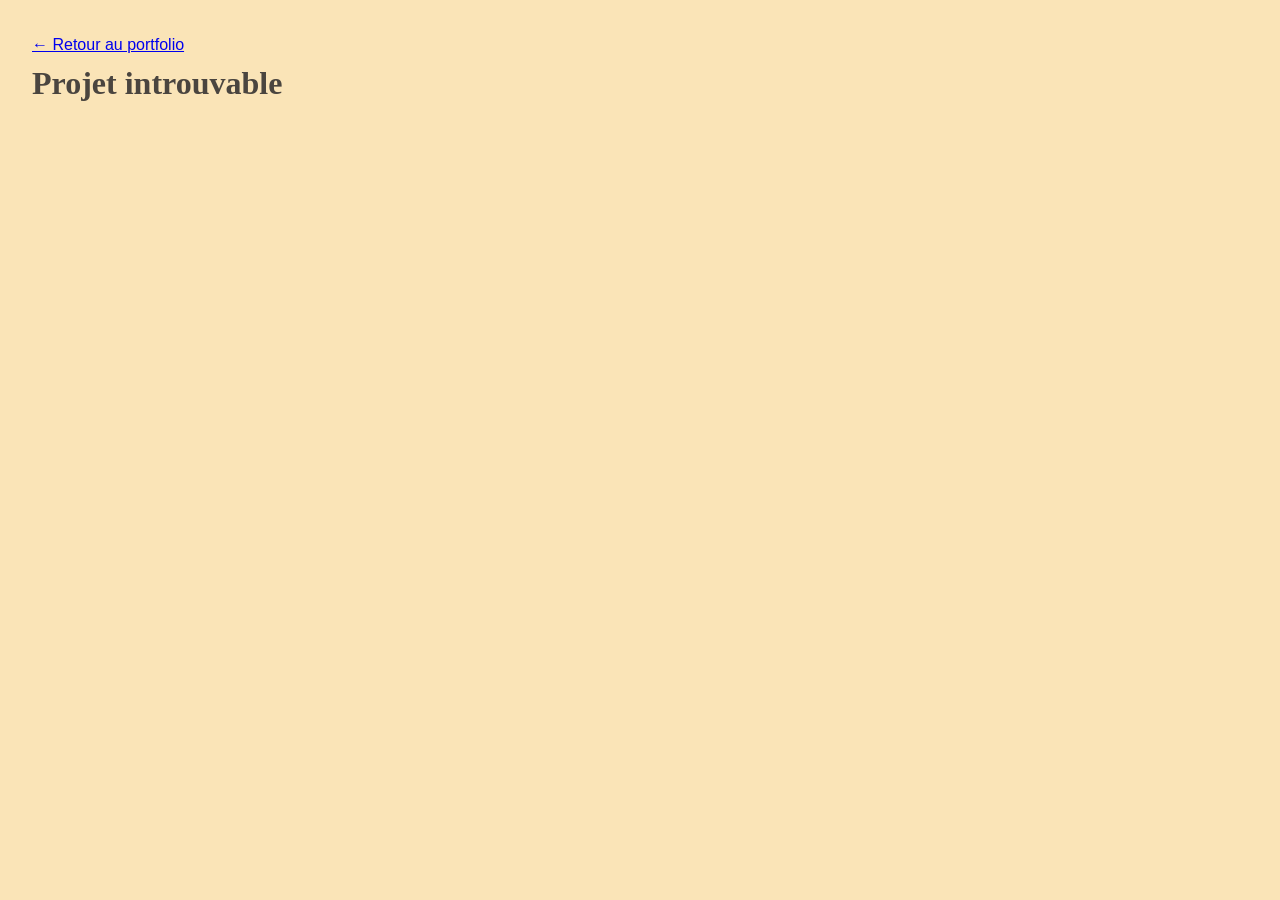
==== details.html @ 87037f89 "2nd commit" ====
<!DOCTYPE html>
<html lang="fr">
<head>
    <meta charset="UTF-8">
    <title>Détails du Projet</title>
    <link rel="stylesheet" href="style.css">
</head>
<body>
    <div class="container py-5">
        <a href="index.html">← Retour au portfolio</a>
        
        <div id="detail-content" class="mt-5">
            </div>
    </div>

    <script src="details.js"></script>
</body>
</html>
---- style.css ----
/* Variables CSS pour les couleurs */
:root {
    --bg-color: #fae4b7;
    --text-dark: #4a453f;
    --accent-border: #4a453f;
    --font-title: 'Playfair Display', serif;
    --font-text: 'Montserrat', sans-serif;
}

* {
    box-sizing: border-box;
    margin: 0;
    padding: 0;
}

body {
    background-color: var(--bg-color) !important;
    color: var(--text-dark);
    font-family: var(--font-text);
    line-height: 1.6;
    padding: 2rem;
    margin: 0 auto;
}

h1, h2, h3 {
    font-family: var(--font-title);
    font-weight: 700;
    color: var(--text-dark);
    margin-bottom: 1rem;
}
/* images */

img.profile-img {
    width: 30%;
    height: auto;
    border-radius: 8px;
    object-fit: cover;
}

.btn-infos {
    display: inline-block;
    padding: 0.6rem 1.2rem;
    background-color: var(--bg-color);
    border: 2px solid var(--accent-border);
    color: var(--text-color);
    text-decoration: none;
    border-radius: 8px;
    font-size: 0.8rem;
    font-weight: 700;
    transition: all 0.3s ease;
}

.btn-infos:hover {
    background-color: var(--accent-border);
    color: white;
    transform: translateY(-2px);
}

/* On s'assure que le corps de la carte pousse le bouton vers le bas */
.card-body-custom {
    display: flex;
    flex-direction: column;
    height: 100%;
}


/* --- Navigation --- */
nav {
    position: sticky;
    background-color: rgba(44, 186, 60, 0.468) !important;
    top: 0; /* Indispensable */
    z-index: 1000; /* Pour passer au-dessus du reste du contenu */
    box-shadow: 0 2px 4px rgba(0,0,0,0.1);
}

.navbar-nav .nav-link.active {
    color: #ef8605 !important;
    font-weight: bold;
    border-bottom: 2px solid #ac7800;
}

.bold {
    font-weight: bold;
    display: inline;
}

/* sections */

section.presentation, 
section.formations, 
section.collaborations, 
section.contact-section {
    padding-bottom: 4rem;
    padding-top: 4rem;
    max-width: 1200px !important;
    margin-left: auto !important;  /* Centre la section */
    margin-right: auto !important; /* Centre la section */
}

/* Utilitaires pour les placeholders d'images */
.image-placeholder {
    background-color: #e0f2fe;
    border-bottom: 40px solid #84cc16;
    border-radius: 8px;
    display: flex;
    align-items: center;
    justify-content: center;
    overflow: hidden;
    position: relative;
}
.image-placeholder::before {
    content: "☁️";
    font-size: 3rem;
    opacity: 0.5;
}

/* Le conteneur qui définit la taille fixe de l'image */
.image-wrapper {
    position: relative;
    width: 100%;
    height: 300px; /* Force toutes les images à avoir la même hauteur */
    overflow: hidden;
    border-radius: 8px;
    display: flex;
    align-items: center;
    justify-content: center;
    background-color: var(--accent-border); /* Fond de secours */
}

/* L'image centrée et proportionnée */
.img-projet {
    width: 100%;
    height: 100%;
    object-fit: cover; /* Remplit l'espace sans déformer */
    object-position: center; /* Centre l'image dans le cadre */
}

/* Le texte (titre + tags) qui vient par-dessus l'image */
.content-overlay {
    position: absolute;
    bottom: 0;
    left: 0;
    width: 100%;
    padding: 1rem;
    /* Petit dégradé sombre pour que le texte reste lisible sur l'image */
    background: linear-gradient(transparent, rgba(0,0,0,0.7));
}

/* On ajuste tes styles existants pour la superposition */
.carte-projet h3 {
    margin-top: 0 !important; /* On annule le -30px car on est en overlay */
    color: black;
    background-color: var(--bg-color);
    border: 2px solid var(--accent-border);
    padding: 0.2rem 0.5rem;
    font-size: 0.10rem;
    display: inline-block;
    border-radius: 4px;
}

.projet-description {
    padding: 1rem 0;
    font-size: 0.9rem;
    color: rgb(248, 237, 205);
}

/* --- Section Hero (Haut de page) --- */
.hero {
    display: flex;
    gap: 4rem;
    align-items: center;
    margin-bottom: 6rem;
    margin-top: 6rem;
}
.hero .image-placeholder {
    flex: 1;
    height: 300px;
}
.hero-content {
    flex: 1;
    max-width: 50%;
}
.hero h1 {
    font-size: 3.5rem;
    line-height: 1.1;
    margin-bottom: 0.5rem;
}
.subtitle {
    font-weight: 600;
    font-size: 0.85rem;
    text-transform: uppercase;
    letter-spacing: 1px;
    margin-bottom: 1.5rem;
    display: block;
}

/* --- Section Formations --- */
.formations {
    display: flex;
    gap: 4rem;
    align-items: center;
    margin-bottom: 6rem;
}
.formations .img-container {
    flex: 1;
    height: 250px;
    background-color: #d1d5db; /* Gris en attendant la vraie photo */
    border-radius: 8px;
}
.formations-content {
    flex: 1;
}
.formations-content h2 {
    font-size: 2.5rem;
}
.formations-list {
    list-style: none;
}
.formations-list li {
    position: relative;
    padding-left: 1.5rem;
    margin-bottom: 1rem;
    font-size: 0.95rem;
}
.formations-list li::before {
    content: "•";
    position: absolute;
    left: 0;
    color: var(--text-dark);
    font-weight: bold;
}

/* --- Section Collaborations --- */
.collaborations {
    margin-bottom: 6rem;
}
.collaborations h2 {
    font-size: 2.5rem;
    margin-bottom: 2rem;
}
.logos {
    display: flex;
    gap: 3rem;
    align-items: center;
    flex-wrap: wrap;
}
.logos span {
    font-family: var(--font-title);
    font-size: 1.5rem;
    font-weight: 600;
    opacity: 0.8;
}

.carte-projet .image-placeholder {
    height: 200px; /* Ta hauteur actuelle */
    overflow: hidden; /* Pour que l'image ne dépasse pas si elle est trop grande */
    display: flex;
    align-items: center;
    justify-content: center;
}

.img-projet {
    width: 100%;
    height: 100%;
    object-fit: cover; /* C'est l'équivalent de background-size: cover */
    border-radius: 4px;
}

/* --- Section Mon Travail --- */
.travail {
    margin-bottom: 6rem;
}
.travail-header {
    display: flex;
    gap: 4rem;
    align-items: flex-start;
    margin-bottom: 2rem;
}
.travail h2 {
    font-size: 2.5rem;
    flex: 1;
}
.travail p {
    flex: 2;
    padding-top: 1rem;
}
.btn-filtre {
    background: transparent;
    border: 3px solid var(--accent-border);
    padding: 0.5rem 2rem;
    border-radius: 20px;
    font-family: var(--font-text);
    font-weight: 700;
    font-size: 0.8rem;
    letter-spacing: 1px;
    cursor: pointer;
    margin-bottom: 2rem;
}
.grid-projets {
    display: grid;
    grid-template-columns: repeat(3, 1fr);
    gap: 2rem;
}
.carte-projet {
    border: 4px solid var(--accent-border);
    border-radius: 12px;
    padding: 1rem;
    background-color: var(--accent-border);
}
.carte-projet .image-placeholder {
    height: 200px;
    border-radius: 4px;
    margin-bottom: 1rem;
}
.carte-projet h3 {
    background-color: var(--bg-color);
    border: 2px solid var(--accent-border);
    display: inline-block;
    padding: 0.2rem 0.5rem;
    font-family: var(--font-text);
    font-size: 0.8rem;
    font-weight: 700;
    border-radius: 4px;
    margin-top: -30px; /* Pour superposer sur l'image */
    position: relative;
    z-index: 2;
}
.tags {
    display: flex;
    gap: 0.5rem;
    flex-wrap: wrap;
}
.tag {
    border: 2px solid var(--accent-border);
    padding: 0.2rem 0.5rem;
    border-radius: 10px;
    font-size: 0.6rem;
    font-weight: 700;
    background-color: var(--bg-color);

}

/* --- Section Contact --- */
.contact-section {
    display: flex;
    gap: 4rem;
}
.contact-info {
    flex: 1;
}
.contact-info h2 {
    font-size: 2.5rem;
    margin-bottom: 2rem;
}
.contact-list {
    list-style: none;
    margin-bottom: 3rem;
}
.contact-list li {
    display: flex;
    align-items: center;
    gap: 1rem;
    margin-bottom: 1.5rem;
    font-size: 1rem;
}
.contact-list li svg {
    width: 24px;
    height: 24px;
}
.contact-list a {
    color: var(--text-dark);
    text-decoration: none;
}
.contact-list a:hover {
    text-decoration: underline;
}
.merci {
    font-style: italic;
    opacity: 0.8;
}
.contact-section .image-placeholder {
    flex: 1;
    height: 400px;
}



/* --- Responsive Design (Mobiles & Tablettes) --- */
@media (max-width: 900px) {
    .hero, .formations, .travail-header, .contact-section {
        flex-direction: column;
        gap: 2rem;
    }
    .grid-projets {
        grid-template-columns: 1fr;
    }
    .hero h1 {
        font-size: 2.5rem;
    }
}
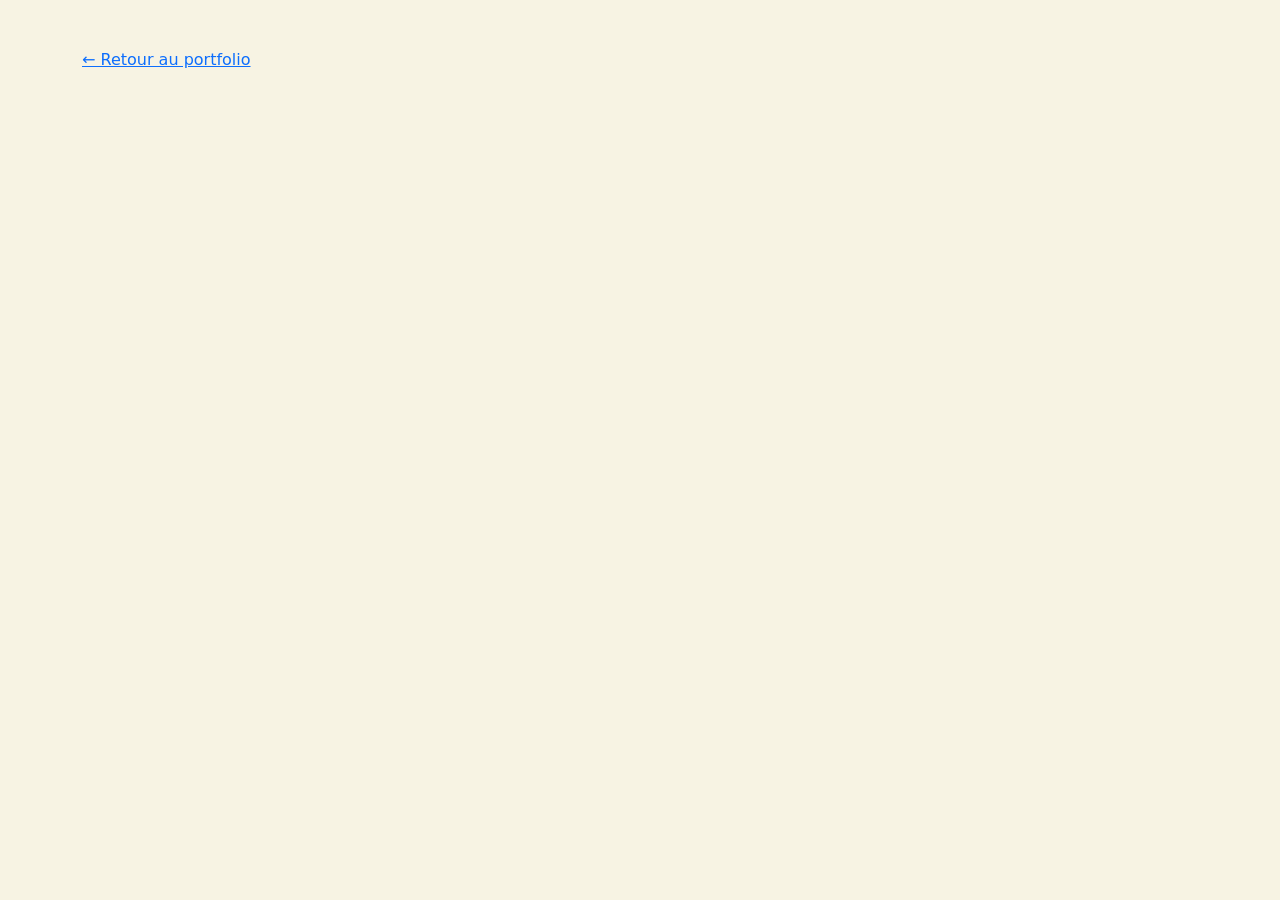
==== commit 743f21a1: "nouvelle apparence + page details" ====
--- a/details.html
+++ b/details.html
@@ -3,7 +3,9 @@
 <head>
     <meta charset="UTF-8">
     <title>Détails du Projet</title>
-    <link rel="stylesheet" href="style.css">
+    <link rel="stylesheet" href="css/style.css">
+        <link href="https://fonts.googleapis.com/css2?family=Playfair+Display:ital,wght@0,600;0,700;1,600&family=Montserrat:wght@400;500;600&display=swap" rel="stylesheet">
+    <link href="https://cdn.jsdelivr.net/npm/bootstrap@5.3.8/dist/css/bootstrap.min.css" rel="stylesheet" integrity="sha384-sRIl4kxILFvY47J16cr9ZwB07vP4J8+LH7qKQnuqkuIAvNWLzeN8tE5YBujZqJLB" crossorigin="anonymous">
 </head>
 <body>
     <div class="container py-5">
@@ -12,7 +14,8 @@
         <div id="detail-content" class="mt-5">
             </div>
     </div>
-
-    <script src="details.js"></script>
+    <script src="js/data.js"></script>
+    <script src="js/details.js"></script>
+    <script src="https://cdn.jsdelivr.net/npm/bootstrap@5.3.8/dist/js/bootstrap.bundle.min.js" integrity="sha384-FKyoEForCGlyvwx9Hj09JcYn3nv7wiPVlz7YYwJrWVcXK/BmnVDxM+D2scQbITxI" crossorigin="anonymous"></script>    
 </body>
 </html>
--- a/css/style.css
+++ b/css/style.css
@@ -0,0 +1,676 @@
+/* Variables CSS pour les couleurs */
+@import url('https://fonts.googleapis.com/css2?family=Inter:wght@300;400;600&family=Poppins:wght@500;700;800&display=swap');
+
+:root {
+    --bg-color: #f7f3e3; /* Gris très clair, plus pro que le beige */
+    --surface-color: #ffffff;
+    --text-dark: #000000; /* Gris ardoise pour une meilleure lisibilité */
+    --text-muted: #171717;
+    --accent-color: #294f04; /* Bleu tech de confiance */
+    --accent-hover: #81b02b;
+    --accent-border: #e2e8f0;
+    --font-title: 'Poppins', sans-serif;
+    --font-text: 'Inter', sans-serif;
+    --filter-bg: #ffffff; 
+}
+
+body {
+    background-color: var(--bg-color) !important;
+    color: var(--text-dark);
+    font-family: var(--font-text);
+    line-height: 1.7;
+    margin: 0 auto;
+}
+* {
+    box-sizing: border-box;
+    margin: 0;
+    padding: 0;
+}
+h1, h2, h3 {
+    font-family: var(--font-title);
+    font-weight: 700;
+    color: var(--text-dark);
+    margin-bottom: 1rem;
+}
+
+/* --- Navigation --- */
+nav {
+    position: sticky;
+    top: 0; 
+    z-index: 1000; 
+    background: rgba(4, 91, 8, 0.553) !important; /* Blanc translucide */
+    backdrop-filter: blur(10px); /* Effet de flou en arrière-plan */
+    -webkit-backdrop-filter: blur(10px);
+    border-bottom: 1px solid rgba(0, 0, 0, 0.05);
+    transition: all 0.3s ease;
+}
+
+.navbar-nav .nav-link {
+    color: var(--text-dark) !important;
+    font-weight: 500;
+    transition: color 0.3s;
+}
+
+.navbar-nav .nav-link:hover, .navbar-nav .nav-link.active {
+    color: var(--accent-color) !important;
+    font-weight: bold;
+}
+
+.bold {
+    font-weight: bold;
+    display: inline;
+}
+
+/* --- Global Container --- */
+.container-portfolio {
+    max-width: 1400px;
+    margin: 0 auto;
+    padding: 2rem;
+}
+
+/* --- Section Hero (Haut de page) --- */
+.hero {
+    display: flex;
+    gap: 4rem;
+    align-items: center;
+    margin-bottom: 6rem;
+    margin-top: 6rem;
+}
+
+.hero .image-placeholder {
+    flex: 1;
+    height: 300px;
+}
+
+.hero-content {
+    flex: 1;
+    max-width: 50%;
+}
+
+.hero span#greeting {
+    color: var(--accent-color);
+    font-weight: 600;
+    font-size: 1.0rem;
+    text-transform: uppercase;
+    letter-spacing: 1px;
+}
+
+.hero h1 {
+    font-size: 3.5rem;
+    line-height: 1.1;
+    margin-bottom: 0.5rem;
+}
+
+.subtitle {
+    font-weight: 600;
+    font-size: 0.85rem;
+    text-transform: uppercase;
+    letter-spacing: 1px;
+    margin-bottom: 1.5rem;
+    display: block;
+}
+
+/* --- Images --- */
+img.profile-img {
+    width: 30%;
+    height: auto;
+    border-radius: 8px;
+    object-fit: cover;
+}
+
+/* Utilitaires pour les placeholders d'images */
+.image-placeholder {
+    background-color: #e0f2fe;
+    border-bottom: 40px solid #84cc16;
+    border-radius: 8px;
+    display: flex;
+    align-items: center;
+    justify-content: center;
+    overflow: hidden;
+    position: relative;
+}
+
+.image-placeholder::before {
+    content: "☁️";
+    font-size: 3rem;
+    opacity: 0.5;
+}
+
+/* --- Sections Communes --- */
+section.presentation, 
+section.formations, 
+section.collaborations, 
+section.contact-section {
+    padding-bottom: 4rem;
+    padding-top: 4rem;
+    max-width: 1200px !important;
+    margin-left: auto !important;  
+    margin-right: auto !important; 
+}
+
+/* --- Section Formations --- */
+.formations {
+    display: flex;
+    gap: 4rem;
+    align-items: center;
+    margin-bottom: 6rem;
+}
+
+.formations-content {
+    flex: 1;
+}
+
+.formations-content h2 {
+    font-size: 2.5rem;
+}
+
+.formations-list {
+    list-style: none;
+}
+
+.formations-list li {
+    position: relative;
+    padding-left: 1.5rem;
+    margin-bottom: 1rem;
+    font-size: 0.95rem;
+}
+
+.formations-list li::before {
+    content: "•";
+    position: absolute;
+    left: 0;
+    color: var(--text-dark);
+    font-weight: bold;
+}
+
+/* --- Section Collaborations --- */
+.collaborations {
+    margin-bottom: 6rem;
+}
+
+.collaborations h2 {
+    font-size: 2.5rem;
+    margin-bottom: 2rem;
+}
+
+.logos {
+    display: flex;
+    gap: 3rem;
+    align-items: center;
+    flex-wrap: wrap;
+}
+
+.logos span {
+    font-family: var(--font-title);
+    font-size: 1.5rem;
+    font-weight: 600;
+    opacity: 0.8;
+}
+
+/* --- Section Mon Travail --- */
+.travail {
+    margin-bottom: 6rem;
+}
+
+.travail-header {
+    display: flex;
+    justify-content: space-between;
+    align-items: flex-start;
+    margin-bottom: 4rem;
+    gap: 2rem;
+}
+
+.travail-header h2 {
+    font-size: 2.5rem;
+    flex: 1;
+}
+
+.travail-header p {
+    flex: 2;
+    padding-top: 1rem;
+}
+
+/* --- Sidebar Filtre --- */
+.filter-sidebar {
+    background-color: var(--filter-bg);
+    border: 3px solid black;
+    border-radius: 40px;
+    padding: 30px 20px;
+    width: 280px;
+    height: fit-content;
+    position: sticky;
+    top: 90px; /* Le filtre accompagne le scroll de l'utilisateur */
+}
+
+.filter-header-pill, .group-title {
+    background: white;
+    border: 2px solid var(--filter-border);
+    border-radius: 15px;
+    padding: 5px 20px;
+    font-weight: 800;
+    width: 90%;
+    text-align: center;
+    font-size: 0.9rem;
+}
+
+/* Grille pour les tags dans le filtre */
+.active-tags {
+    display: grid;
+    grid-template-columns: 1fr 1fr;
+    gap: 10px;
+    width: 100%;
+}
+
+/* --- Boutons des filtres (Catégories et Tags) --- */
+.filter-btn, .tag-pill {
+    background-color: white;
+    color: var(--filter-border); 
+    border: 2px solid var(--filter-border);
+    border-radius: 12px;
+    padding: 6px 15px; 
+    width: 100%;
+    font-size: 0.75rem;
+    font-weight: 700;
+    cursor: pointer;
+    transition: all 0.25s ease-in-out; 
+    display: flex;
+    justify-content: center;
+    align-items: center;
+}
+
+.filter-btn {
+    margin-bottom: 8px; /* Espacement uniquement pour les catégories qui sont en colonne */
+}
+
+.filter-btn:hover, .tag-pill:hover {
+    background-color: var(--filter-border);
+    color: white;
+    transform: translateY(-2px); 
+    box-shadow: 0 4px 8px rgba(0, 0, 0, 0.1);
+}
+
+/* Mode Actif (Bouton sélectionné) */
+.filter-btn.active, .tag-pill.active {
+    background-color: var(--text-dark); 
+    color: white;
+    border-color: var(--text-dark);
+    transform: translateY(0); 
+    box-shadow: inset 0 2px 5px rgba(0, 0, 0, 0.3); 
+}
+
+/* Croix rouge pour les tags actifs */
+.tag-pill.active::after {
+    content: "×";
+    font-size: 1.2em;
+    margin-left: 8px;
+    line-height: 0.5;
+    color: #ff8787; 
+    transition: color 0.2s ease;
+}
+
+.tag-pill.active:hover::after {
+    color: #ff5252;
+}
+
+/* --- Cartes Projets --- */
+.carte-projet {
+    background-color: var(--surface-color);
+    border: 1px solid var(--accent-border);
+    border-radius: 16px;
+    padding: 0; /* On retire le padding pour que l'image touche les bords */
+    overflow: hidden;
+    transition: transform 0.3s cubic-bezier(0.4, 0, 0.2, 1), box-shadow 0.3s ease;
+    box-shadow: 0 4px 6px rgba(0, 0, 0, 0.05);
+}
+
+.carte-projet:hover {
+    transform: translateY(-8px);
+    box-shadow: 0 15px 30px rgba(0, 0, 0, 0.1);
+}
+
+
+
+.image-wrapper {
+    position: relative;
+    width: 100%;
+    height: 220px;
+    overflow: hidden;
+}
+
+.img-projet {
+    width: 100%;
+    height: 100%;
+    object-fit: cover;
+    transition: transform 0.5s ease;
+}
+
+.carte-projet:hover .img-projet {
+    transform: scale(1.05); /* Zoom léger sur l'image au survol */
+}
+
+.card-body-custom {
+    padding: 1.5rem;
+    background: var(--surface-color);
+}
+
+.content-overlay {
+    position: absolute;
+    bottom: 0;
+    left: 0;
+    width: 100%;
+    padding: 1rem;
+    background: linear-gradient(transparent, rgba(0,0,0,0.8));
+}
+
+.carte-projet h3 {
+    font-size: 1.25rem;
+    margin-bottom: 0.5rem;
+    color: var(--text-dark);
+}
+
+.projet-description {
+    color: var(--text-muted);
+    font-size: 0.95rem;
+    margin-bottom: 1.5rem;
+}
+
+.tags {
+    display: flex;
+    gap: 0.5rem;
+    flex-wrap: wrap;
+    margin-top: 0.5rem;
+}
+
+.tag {
+    border: 2px solid var(--accent-border);
+    padding: 0.2rem 0.5rem;
+    border-radius: 10px;
+    font-size: 0.6rem;
+    font-weight: 700;
+    background-color: var(--bg-color);
+    color: var(--text-dark);
+}
+
+.card-body-custom {
+    display: flex;
+    flex-direction: column;
+    height: 100%;
+}
+
+.btn-infos {
+    background-color: var(--accent-color);
+    color: white;
+    padding: 0.6rem 1.2rem;
+    border-radius: 8px;
+    text-decoration: none;
+    font-weight: 600;
+    transition: background-color 0.3s;
+    border: none;
+}
+
+.btn-infos:hover {
+    background-color: var(--accent-hover);
+    color: white;
+}
+
+/* --- Section Contact --- */
+.contact-section {
+    display: flex;
+    gap: 4rem;
+}
+
+.contact-info {
+    flex: 1;
+}
+
+.contact-info h2 {
+    font-size: 2.5rem;
+    margin-bottom: 2rem;
+}
+
+.contact-list {
+    list-style: none;
+    margin-bottom: 3rem;
+}
+
+.contact-list li {
+    display: flex;
+    align-items: center;
+    gap: 1rem;
+    margin-bottom: 1.5rem;
+    font-size: 1rem;
+}
+
+.contact-list li svg {
+    width: 24px;
+    height: 24px;
+}
+
+.contact-list a {
+    color: var(--text-dark);
+    text-decoration: none;
+}
+
+.contact-list a:hover {
+    text-decoration: underline;
+}
+
+.merci {
+    font-style: italic;
+    opacity: 0.8;
+}
+
+/* --- Responsive Design (Mobiles & Tablettes) --- */
+@media (max-width: 900px) {
+    .hero, .formations, .travail-header, .contact-section {
+        flex-direction: column;
+        gap: 2rem;
+    }
+    
+    .hero h1 {
+        font-size: 2.5rem;
+    }
+    
+    .hero-content {
+        max-width: 100%;
+    }
+    
+    .filter-sidebar {
+        width: 100%;
+        position: static; /* Retire le sticky sur mobile pour ne pas bloquer l'écran */
+    }
+}
+
+/* --- Styles spécifiques à la page détails --- */
+
+.project-main-img {
+    transition: transform 0.5s ease;
+    max-height: 400px;
+    width: 100%;
+    object-fit: cover;
+}
+
+.project-main-img:hover {
+    transform: scale(1.02);
+}
+
+.detail-section h2 {
+    border-left: 5px solid var(--accent-color);
+    padding-left: 1rem;
+    color: var(--text-dark);
+}
+
+.content-text p {
+    font-size: 1.1rem;
+    color: var(--text-muted);
+    line-height: 1.8;
+}
+
+.tag-pill {
+    display: inline-block;
+    padding: 0.4rem 1rem;
+    margin-right: 0.5rem;
+    margin-bottom: 0.5rem;
+    border-radius: 50px;
+    font-size: 0.85rem;
+    font-weight: 600;
+    background: #e2e8f0;
+    color: var(--text-dark);
+}
+
+.tag-pill.active {
+    background: var(--accent-color);
+    color: white;
+}
+
+aside .card {
+    background: var(--surface-color);
+    border: 1px solid var(--accent-border) !important;
+}
+
+aside strong {
+    color: var(--text-dark);
+}
+
+/* Espaces réservés pour le futur contenu */
+.content-text em {
+    color: var(--accent-color);
+    font-style: italic;
+    opacity: 0.7;
+}
+
+
+/* --- Mise en page spécifique : Page Détails du projet --- */
+
+.project-title {
+    color: var(--text-dark);
+    margin-bottom: 0.2rem;
+    font-family: var(--font-title);
+}
+
+.project-category {
+    color: var(--accent-color);
+    text-transform: uppercase;
+    letter-spacing: 2px;
+    font-weight: 600;
+}
+
+/* La boîte grise pour les tags (inspirée de ton schéma) */
+.tags-box {
+    background-color: #f1f5f9; /* Gris très clair */
+    border: 2px solid var(--accent-border);
+    border-radius: 24px;
+    padding: 1.5rem 1rem;
+    display: flex;
+    flex-wrap: wrap;
+    gap: 10px;
+    justify-content: center;
+    align-content: flex-start;
+}
+
+/* Les petits boutons à l'intérieur de la boîte */
+.tag-pill-outline {
+    background-color: transparent;
+    color: var(--text-dark);
+    border: 2px solid var(--text-dark);
+    border-radius: 20px;
+    padding: 0.2rem 0.8rem;
+    font-size: 0.75rem;
+    font-weight: 700;
+    text-transform: uppercase;
+}
+
+.content-text {
+    color: var(--text-muted);
+    line-height: 1.8;
+    font-size: 1.05rem;
+}
+
+/* L'image sur la colonne de droite */
+.image-showcase {
+    position: relative;
+    border-radius: 16px;
+    padding: 10px;
+    background: white;
+    box-shadow: 0 20px 40px rgba(0, 0, 0, 0.08);
+}
+
+.project-detail-img {
+    border-radius: 12px;
+    width: 100%;
+    height: auto;
+    object-fit: cover;
+}
+
+/* Boîte pointillée pour tes futurs ajouts */
+.border-dashed {
+    border-style: dashed !important;
+    border-width: 2px !important;
+    border-color: #cbd5e1 !important;
+}
+
+/* --- Style spécifique à la disposition demandée --- */
+
+.project-title-main {
+    font-family: var(--font-title);
+    font-size: 3rem;
+    font-weight: 700;
+    color: var(--text-dark);
+}
+
+.project-category-sub {
+    font-family: var(--font-title);
+    font-size: 1.5rem;
+    color: #8c7e6a; /* Couleur plus douce pour la catégorie */
+    margin-top: -10px;
+}
+
+/* Boîte grise pour les tags */
+.tags-container-box {
+    background-color: #e2e2e2; /* Gris comme sur le schéma */
+    border: 2px solid #000;
+    border-radius: 35px;
+    padding: 25px;
+    display: grid;
+    grid-template-columns: 1fr 1fr;
+    gap: 15px;
+    height: fit-content;
+}
+
+.tag-item {
+    background: #fff;
+    border: 2px solid #4a453f;
+    border-radius: 15px;
+    padding: 2px 10px;
+    font-size: 0.7rem;
+    font-weight: 800;
+    text-align: center;
+    text-transform: uppercase;
+}
+
+.section-title {
+    font-family: var(--font-title);
+    font-size: 1.4rem;
+    font-weight: 600;
+    margin-bottom: 15px;
+}
+
+.section-text {
+    font-family: var(--font-text);
+    color: var(--text-dark);
+    line-height: 1.6;
+}
+
+/* Image sur le côté */
+.image-sidebar img {
+    width: 100%;
+    height: auto;
+    object-fit: cover;
+    border: 4px solid white; /* Cadre blanc pour faire ressortir l'image */
+}
+
+@media (max-width: 991px) {
+    .tags-container-box {
+        margin-bottom: 2rem;
+    }
+}
